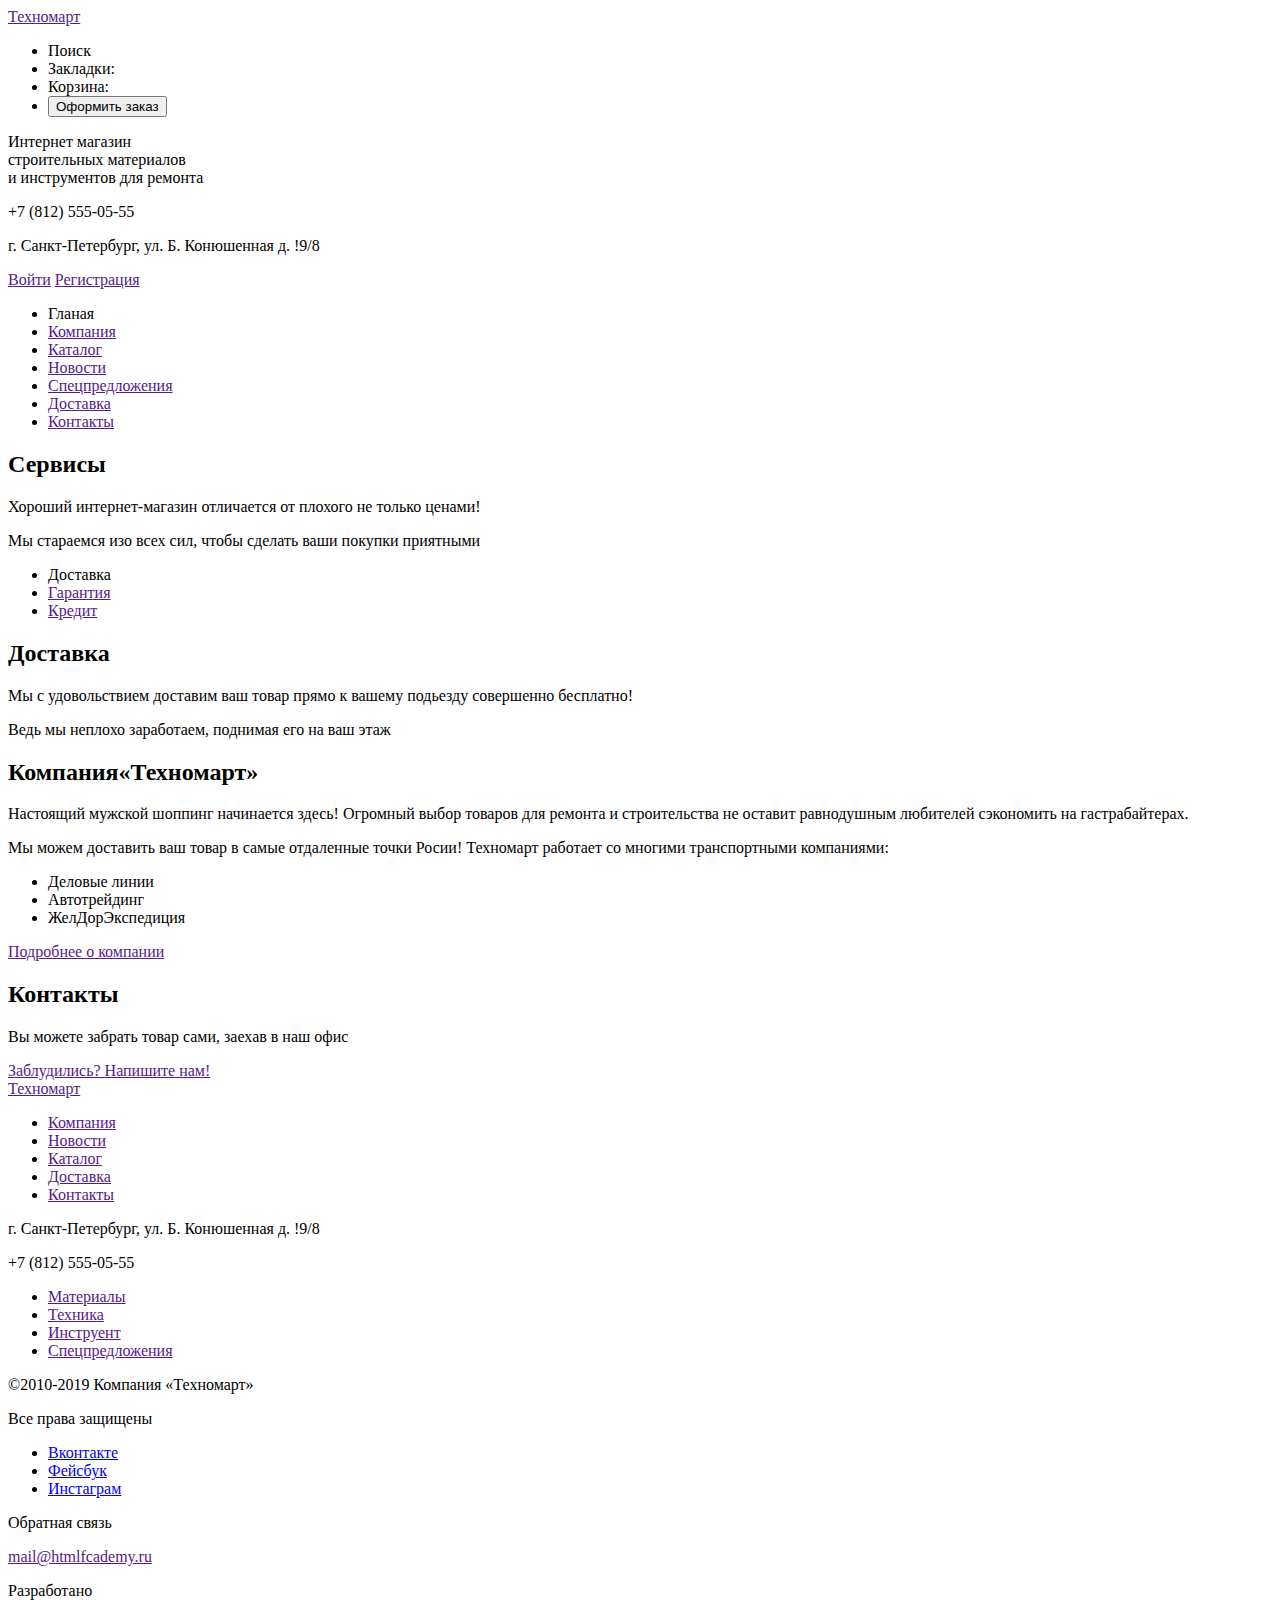
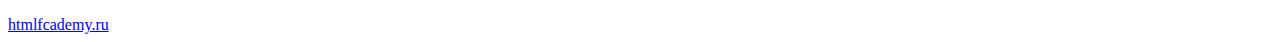
==== 2/index.html @ c2f17ed3 ":heavy_check_mark: Сборка #2" ====
<!DOCTYPE html>
<html lang="ru">
  <head>
    <meta charset="utf-8">
    <title>HTML Academy: Техномарт</title>
    <base href="https://htmlacademy-htmlcss.github.io/1176515-technomart-26/2/">
</head>
  <body>
    <header>
        <a href="">Техномарт</a>
        <nav>
        <ul>
          <li>Поиск</li>
          <li>Закладки:</li>
          <li>Корзина:</li>
          <li><button type="button">Оформить заказ</button></li>
        </ul>
      </nav>
      <section>
        <div><p>Интернет магазин<br>строительных материалов<br>и инструментов для ремонта</p>
        </div>
        <div>
           <p>+7 (812) 555-05-55</p>
           <p>г. Санкт-Петербург, ул. Б. Конюшенная д. !9/8</p>
        </div>
        <div>
            <a href="">Войти</a>
            <a href="">Регистрация</a>
        </div>
        <nav>
          <ul>
            <li><a>Гланая</a></li>
            <li><a href="">Компания</a></li>
            <li><a href="">Каталог</a></li>
            <li><a href="">Новости</a></li>
            <li><a href="">Спецпредложения</a></li>
            <li><a href="">Доставка</a></li>
            <li><a href="">Контакты</a></li>
          </ul>
        </nav>
      </section>
    </header>
    <!--Основное содержание-->
    <main>

    </main>
    <section>
    <div>
      <h2>Сервисы</h2>
      <p>Хороший интернет-магазин отличается от плохого не только ценами!</p>
      <p>Мы стараемся изо всех сил, чтобы сделать ваши покупки приятными</p>
    </div>
    <div>
      <ul>
        <li><a>Доставка</a></li>
        <li><a href="">Гарантия</a></li>
        <li><a href="">Кредит</a></li>
      </ul>
    </div>
    <div>
      <h2>Доставка</h2>
      <p>Мы с удовольствием доставим ваш товар прямо к вашему подьезду
         совершенно бесплатно!</p>
      <p>Ведь мы неплохо заработаем, поднимая его на ваш этаж</p>
    </div>
    </section>
    <section>
      <div>
        <h2>Компания&laquo;Техномарт&raquo;</h2>
        <p>Настоящий мужской шоппинг начинается здесь! Огромный выбор товаров
          для ремонта и строительства не оставит равнодушным любителей сэкономить на
          гастрабайтерах.</p>
          <p>Мы можем доставить ваш товар в самые отдаленные точки Росии!
            Техномарт работает со многими транспортными компаниями:</p>
      <ul>
        <li>Деловые линии</li>
        <li>Автотрейдинг</li>
        <li>ЖелДорЭкспедиция</li>
      </ul>
      <a href="">Подробнее о компании</a>
      </div>
    </section>
    <div>
      <h2>Контакты</h2>
        <p>Вы можете забрать товар сами, заехав в наш офис</p>
        <!--Карта-->
      <div>
          <a href="">Заблудились? Напишите нам!</a>
      </div>
    </div>
    <footer>
      <div>
      <div>
          <a href="">Техномарт</a>
          <nav>
          <ul>
            <li><a href="">Компания</a></li>
            <li><a href="">Новости</a></li>
            <li><a href="">Каталог</a></li>
            <li><a href="">Доставка</a></li>
            <li><a href="">Контакты</a></li>
          </ul>
        </nav>
      </div>
      <div>
        <p>г. Санкт-Петербург, ул. Б. Конюшенная д. !9/8</p>
        <p>+7 (812) 555-05-55</p>
        <nav>
          <ul>
            <li><a href="">Материалы</a></li>
            <li><a href="">Техника</a></li>
            <li><a href="">Инструент</a></li>
            <li><a href="">Спецпредложения</a></li>
          </ul>
        </nav>
      </div>
      </div>
      <div>
      <div>
          <p>&copy;2010-2019 Компания &laquo;Техномарт&raquo;</p>
          <p>Все права защищены</p>
      </div>
        <!--Мы в соцсетях-->
      <div>
        <ul>
          <li><a href="#">Вконтакте</a></li>
          <li><a href="#">Фейсбук</a></li>
          <li><a href="#">Инстаграм</a></li>
        </ul>
      </div>
      </div>
      <div>
        <p>Обратная связь</p>
        <a href="">mail@htmlfcademy.ru</a>
      </div>
      <div>
        <p>Разработано</p>
        <a href="https://htmlacademy.ru/intensive/htmlcss">htmlfcademy.ru</a>
      </div>
    </footer>


  </body>
</html>
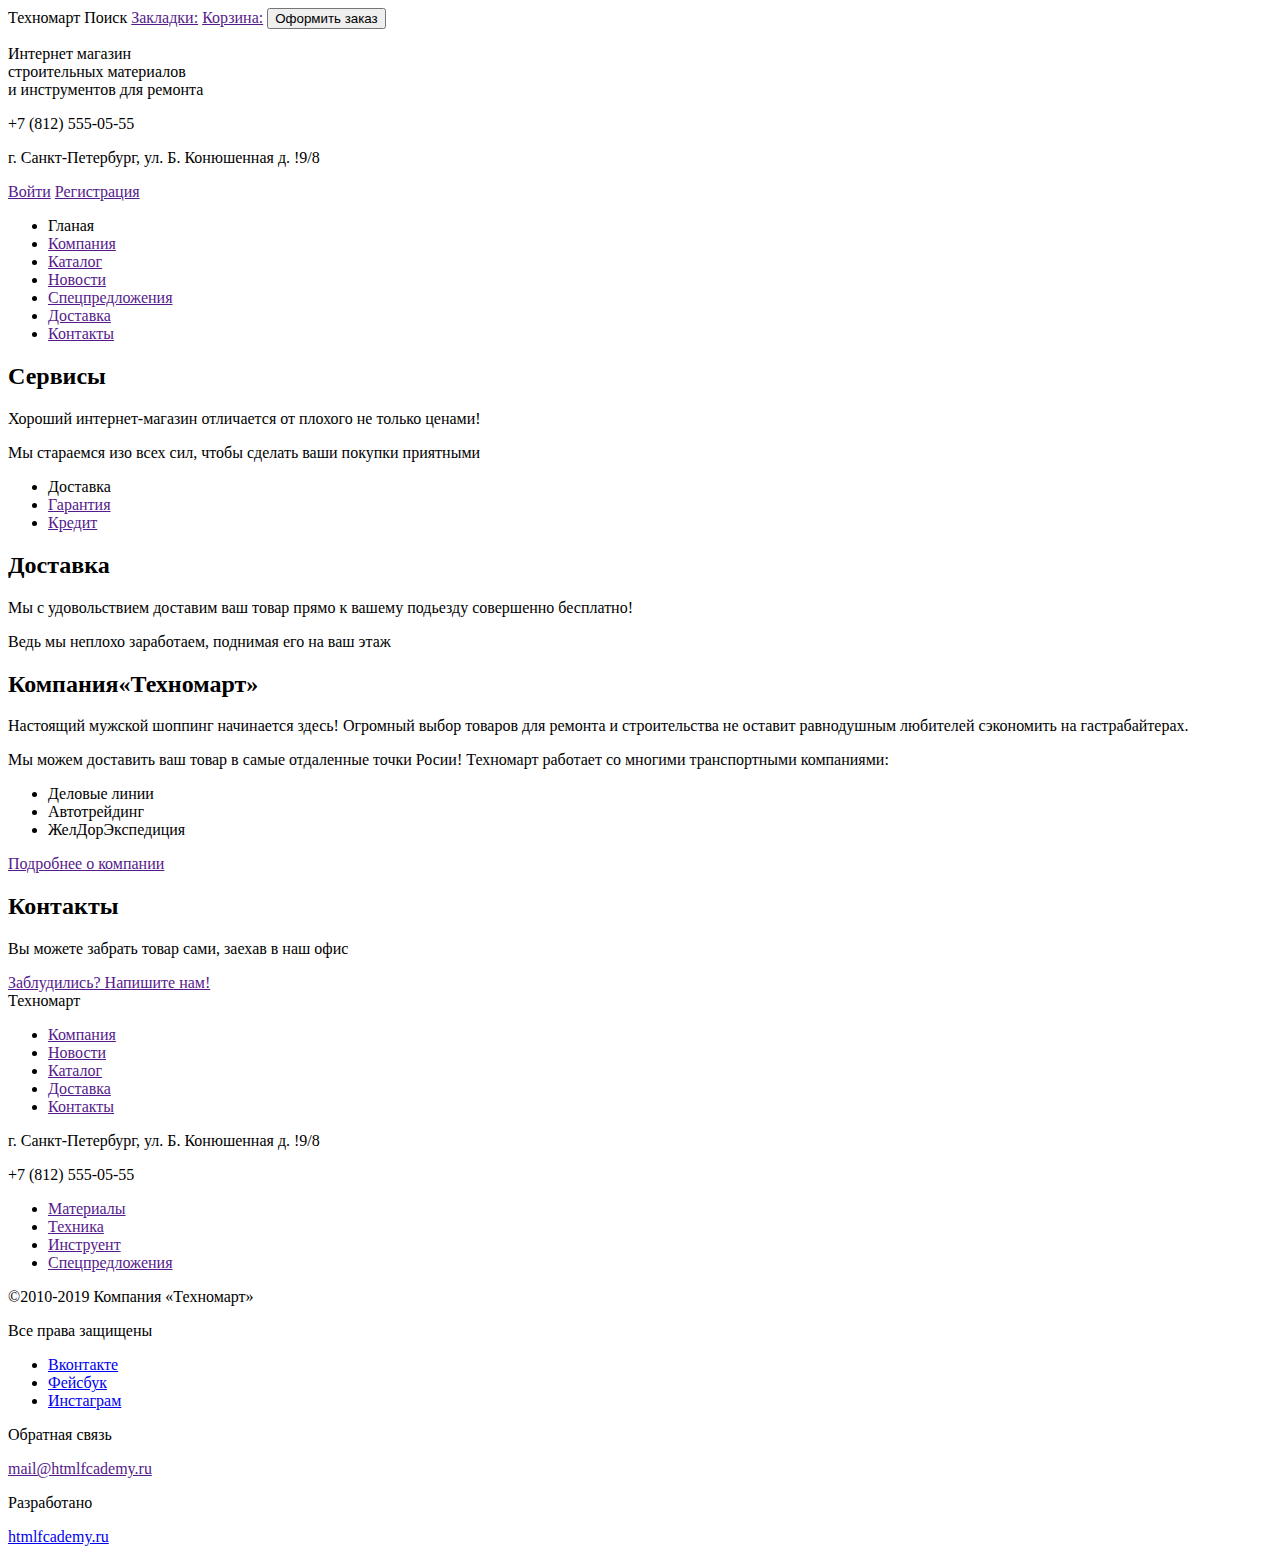
==== commit ab3910e8: ":heavy_check_mark: Сборка #2" ====
--- a/2/index.html
+++ b/2/index.html
@@ -7,14 +7,13 @@
 </head>
   <body>
     <header>
-        <a href="">Техномарт</a>
-        <nav>
-        <ul>
-          <li>Поиск</li>
-          <li>Закладки:</li>
-          <li>Корзина:</li>
-          <li><button type="button">Оформить заказ</button></li>
-        </ul>
+      <nav>
+        <a>Техномарт</a>
+        <!--Поле ввода для поиск-->
+        Поиск
+        <a href="">Закладки:</a>
+        <a href="">Корзина:</a>
+        <button type="button">Оформить заказ</button>
       </nav>
       <section>
         <div><p>Интернет магазин<br>строительных материалов<br>и инструментов для ремонта</p>
@@ -78,21 +77,20 @@
         <li>ЖелДорЭкспедиция</li>
       </ul>
       <a href="">Подробнее о компании</a>
-      </div>
-    </section>
+    </div>
     <div>
       <h2>Контакты</h2>
         <p>Вы можете забрать товар сами, заехав в наш офис</p>
         <!--Карта-->
-      <div>
+    <div>
           <a href="">Заблудились? Напишите нам!</a>
-      </div>
     </div>
+    </div>
+   </section>
     <footer>
-      <div>
-      <div>
-          <a href="">Техномарт</a>
-          <nav>
+      <section>
+        <nav>
+          <a>Техномарт</a>
           <ul>
             <li><a href="">Компания</a></li>
             <li><a href="">Новости</a></li>
@@ -101,10 +99,12 @@
             <li><a href="">Контакты</a></li>
           </ul>
         </nav>
-      </div>
-      <div>
+      </section>
+      <section>
+        <div>
         <p>г. Санкт-Петербург, ул. Б. Конюшенная д. !9/8</p>
         <p>+7 (812) 555-05-55</p>
+        </div>
         <nav>
           <ul>
             <li><a href="">Материалы</a></li>
@@ -113,9 +113,8 @@
             <li><a href="">Спецпредложения</a></li>
           </ul>
         </nav>
-      </div>
-      </div>
-      <div>
+      </section>
+      <section>
       <div>
           <p>&copy;2010-2019 Компания &laquo;Техномарт&raquo;</p>
           <p>Все права защищены</p>
@@ -128,7 +127,6 @@
           <li><a href="#">Инстаграм</a></li>
         </ul>
       </div>
-      </div>
       <div>
         <p>Обратная связь</p>
         <a href="">mail@htmlfcademy.ru</a>
@@ -137,6 +135,7 @@
         <p>Разработано</p>
         <a href="https://htmlacademy.ru/intensive/htmlcss">htmlfcademy.ru</a>
       </div>
+      </section>
     </footer>
 
 
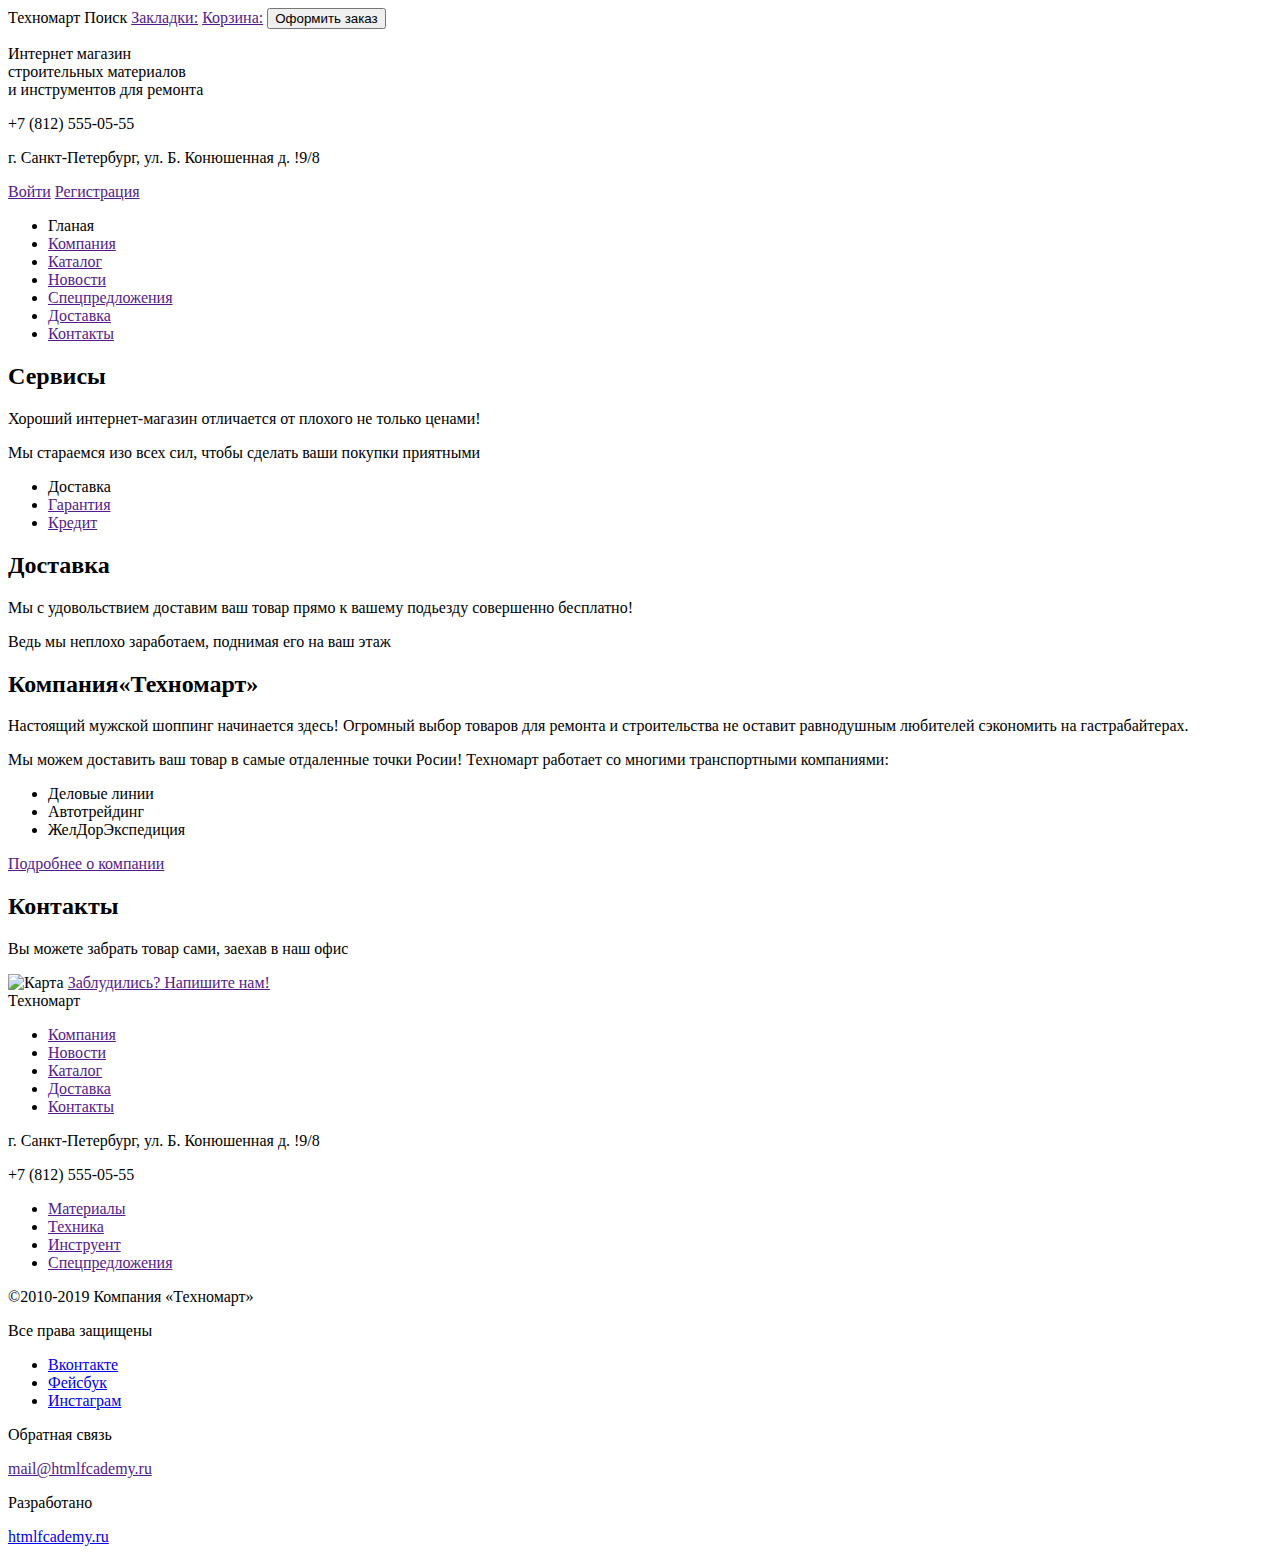
==== commit 62655725: ":heavy_check_mark: Сборка #2" ====
--- a/2/index.html
+++ b/2/index.html
@@ -16,16 +16,11 @@
         <button type="button">Оформить заказ</button>
       </nav>
       <section>
-        <div><p>Интернет магазин<br>строительных материалов<br>и инструментов для ремонта</p>
-        </div>
-        <div>
-           <p>+7 (812) 555-05-55</p>
-           <p>г. Санкт-Петербург, ул. Б. Конюшенная д. !9/8</p>
-        </div>
-        <div>
-            <a href="">Войти</a>
-            <a href="">Регистрация</a>
-        </div>
+        <p>Интернет магазин<br>строительных материалов<br>и инструментов для ремонта</p>
+        <p>+7 (812) 555-05-55</p>
+        <p>г. Санкт-Петербург, ул. Б. Конюшенная д. !9/8</p>
+        <a href="">Войти</a>
+        <a href="">Регистрация</a>
         <nav>
           <ul>
             <li><a>Гланая</a></li>
@@ -82,9 +77,8 @@
       <h2>Контакты</h2>
         <p>Вы можете забрать товар сами, заехав в наш офис</p>
         <!--Карта-->
-    <div>
-          <a href="">Заблудились? Напишите нам!</a>
-    </div>
+        <img src="#" alt="Карта">
+        <a href="">Заблудились? Напишите нам!</a>
     </div>
    </section>
     <footer>
